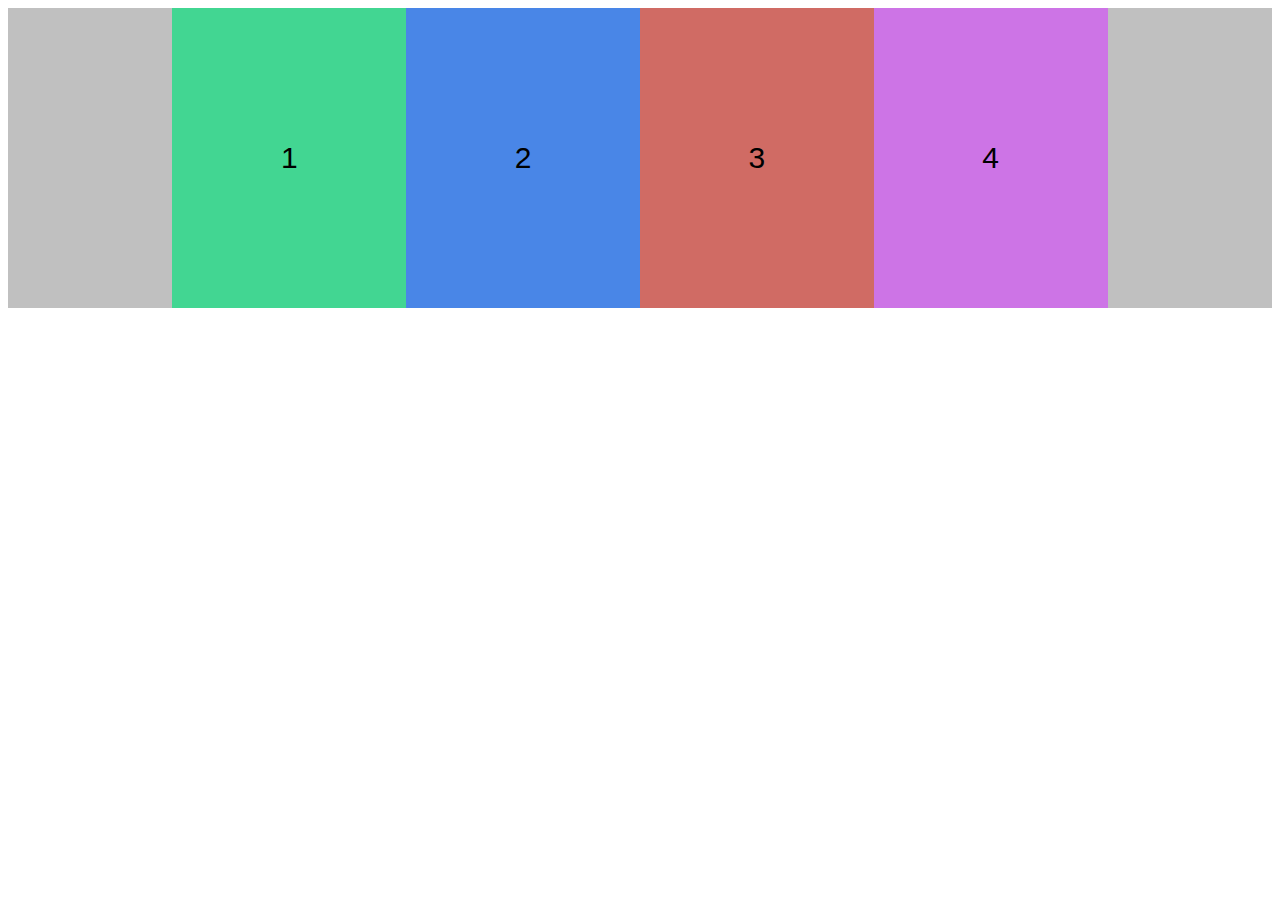
==== public/index.html @ aa6a20d4 "rebased" ====
<!DOCTYPE html>
<html lang="en">
<head>
    <meta charset="UTF-8">
    <title>Title</title>
    <link rel="stylesheet" href="./css/hammer.css"/>

</head>
<body>
    <div id="blankl" class="left narrow element"></div>
    <div id="myElement1" class="left element green">1</div>
    <div id="myElement2" class="left element blue">2</div>
    <div id="myElement3" class="left element red">3</div>
    <div id="myElement4" class="left element purple">4</div>
    <div id="blankr" class="left narrow element"></div>

    <div id="myResult" class="result"></div>
    <script src="./js/jquery-2.1.4.min.js"></script>
    <script src="./js/hammer.min.js"></script>
    <script>
        myElement1 = document.getElementById('myElement1');
        myElement2 = document.getElementById('myElement2');
        myElement3 = document.getElementById('myElement3');
        myElement4 = document.getElementById('myElement4');
    // create a simple instance
    // by default, it only adds horizontal recognizers
    </script>
    <script src="./js/keyboard_mobile.js"></script>
</body>


</html>
---- public/css/hammer.css ----
.element {
  background: silver;
  height: 300px;
  text-align: center;
  font: 30px/300px Helvetica, Arial, sans-serif;
  width:18.5%;
  transition: all 0.05s ease;
}

.narrow {
  width:13%
}

.left {
    float: left;
}

.right {
    float: right;
}

.Result {
    height: 20%;
    width:100%;
    margin:auto;
}

.colour-change{
    background-color: yellow !important;
}

.colour-rotate{
    filter: hue-rotate(90deg);
}

.bg1, .green { background: #42d692; }
.bg2, .blue { background: #4986e7; }
.bg3, .red { background: #d06b64; }
.bg4, .purple { background: #cd74e6; }
.bg5, .azure { background: #9fe1e7; }
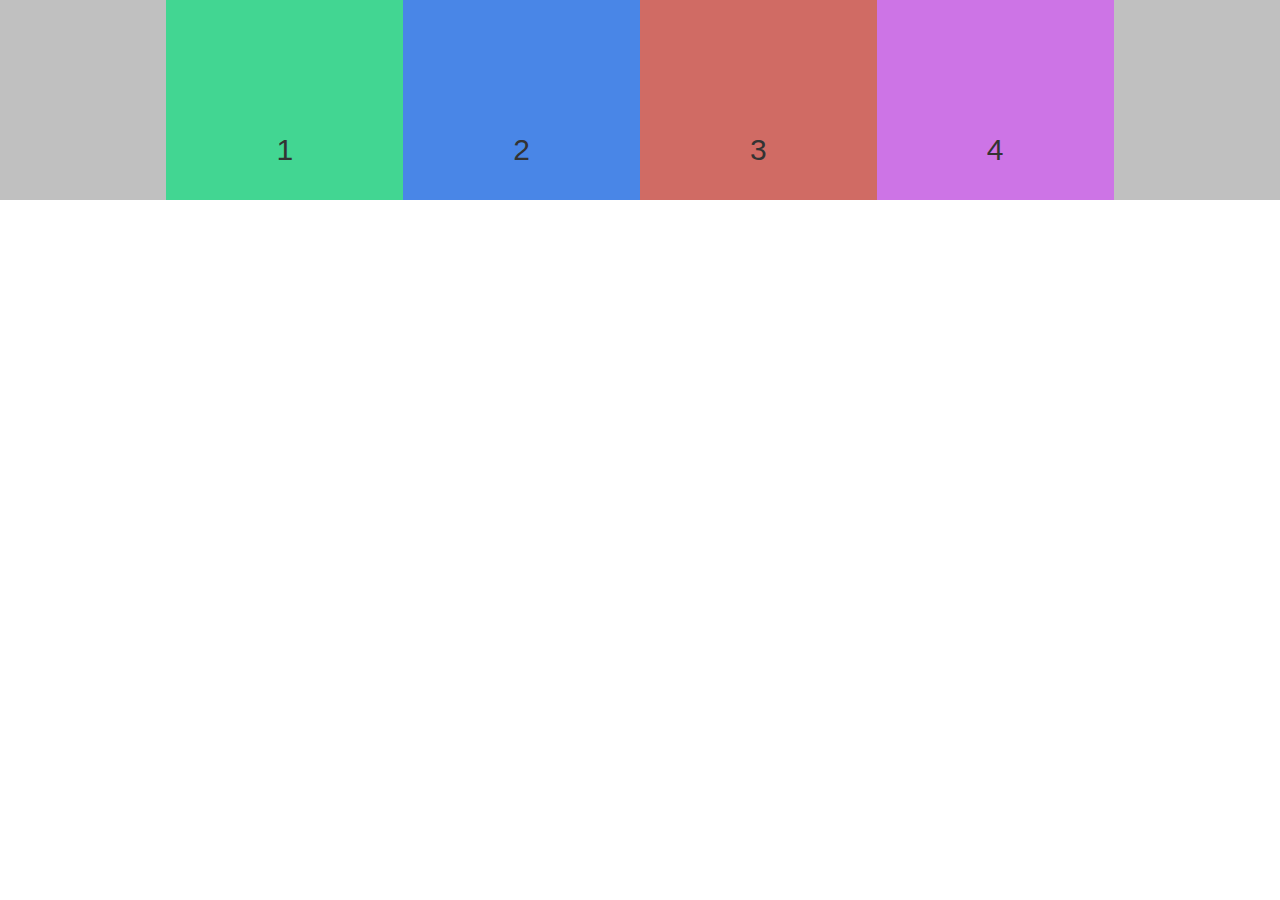
==== commit aa3de16c: "add bootstrap" ====
--- a/public/index.html
+++ b/public/index.html
@@ -2,8 +2,11 @@
 <html lang="en">
 <head>
     <meta charset="UTF-8">
+    <meta http-equiv="X-UA-Compatible" content="IE=edge">
+    <meta name="viewport" content="width=device-width, initial-scale=1">
     <title>Title</title>
-    <link rel="stylesheet" href="./css/hammer.css"/>
+    <link href="css/bootstrap.min.css" rel="stylesheet"/>
+    <link href="css/hammer.css" rel="stylesheet"/>
 
 </head>
 <body>
@@ -15,8 +18,9 @@
     <div id="blankr" class="left narrow element"></div>
 
     <div id="myResult" class="result"></div>
-    <script src="./js/jquery-2.1.4.min.js"></script>
-    <script src="./js/hammer.min.js"></script>
+    <script src="js/jquery-2.1.4.min.js"></script>
+    <script src="js/hammer.min.js"></script>
+    <script src="js/bootstrap.min.js"></script>
     <script>
         myElement1 = document.getElementById('myElement1');
         myElement2 = document.getElementById('myElement2');
--- a/public/css/hammer.css
+++ b/public/css/hammer.css
@@ -1,6 +1,6 @@
 .element {
   background: silver;
-  height: 300px;
+  height: 200px;
   text-align: center;
   font: 30px/300px Helvetica, Arial, sans-serif;
   width:18.5%;
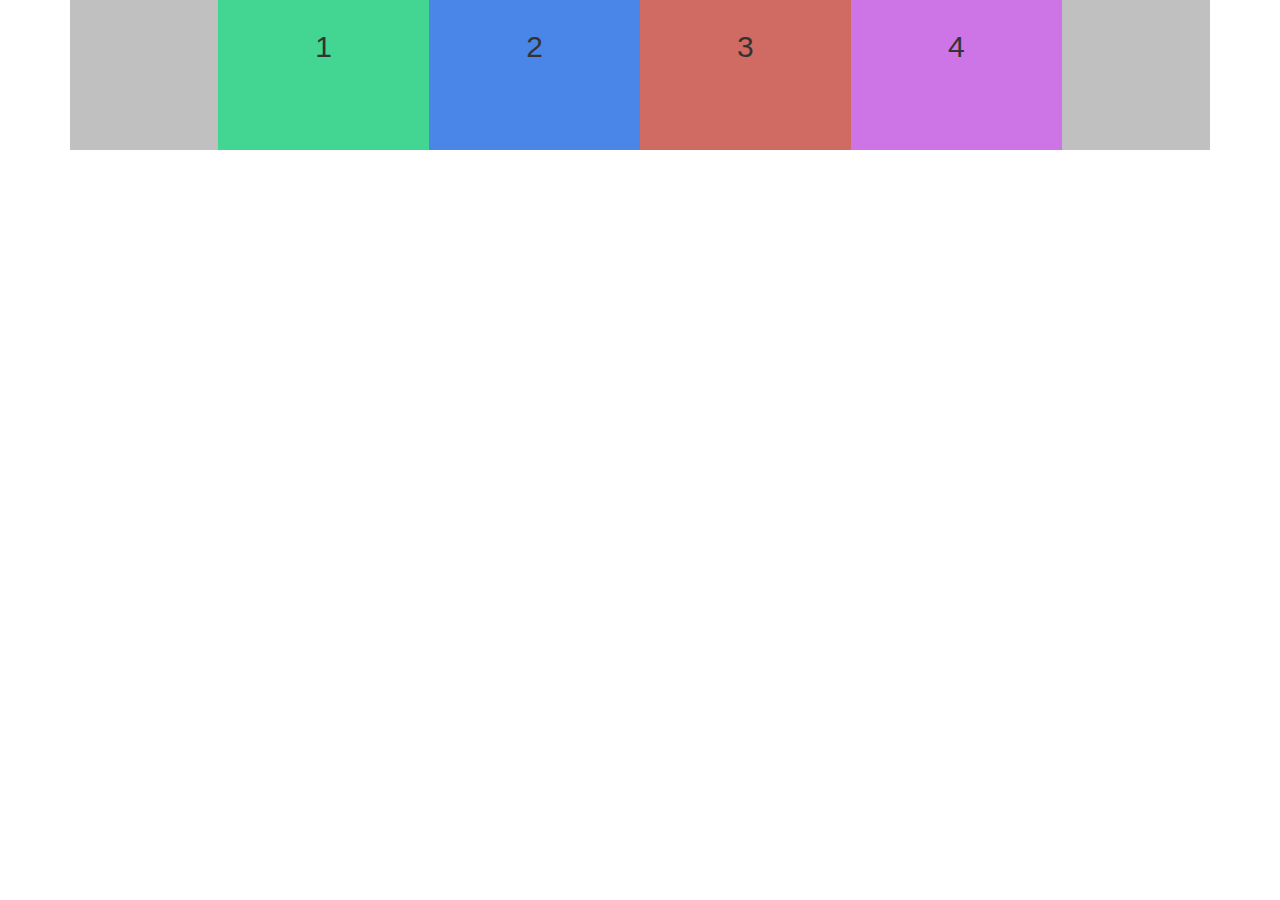
==== commit 6c45c4e8: "alter div textContent on press" ====
--- a/public/index.html
+++ b/public/index.html
@@ -10,14 +10,16 @@
 
 </head>
 <body>
-    <div id="blankl" class="left narrow element"></div>
-    <div id="myElement1" class="left element green">1</div>
-    <div id="myElement2" class="left element blue">2</div>
-    <div id="myElement3" class="left element red">3</div>
-    <div id="myElement4" class="left element purple">4</div>
-    <div id="blankr" class="left narrow element"></div>
+    <div class="container">
+        <div id="blankl" class="left narrow element"></div>
+        <div id="myElement1" class="left element green"><div class="txt">1</div></div>
+        <div id="myElement2" class="left element blue"><div class="txt">2</div></div>
+        <div id="myElement3" class="left element red"><div class="txt">3</div></div>
+        <div id="myElement4" class="left element purple"><div class="txt">4</div></div>
+        <div id="blankr" class="left narrow element"></div>
 
-    <div id="myResult" class="result"></div>
+        <div id="myResult" class="result"></div>
+    </div>
     <script src="js/jquery-2.1.4.min.js"></script>
     <script src="js/hammer.min.js"></script>
     <script src="js/bootstrap.min.js"></script>
--- a/public/css/hammer.css
+++ b/public/css/hammer.css
@@ -1,12 +1,15 @@
 .element {
   background: silver;
-  height: 200px;
+  height: 150px;
   text-align: center;
-  font: 30px/300px Helvetica, Arial, sans-serif;
+  font: 30px Helvetica, Arial, sans-serif;
   width:18.5%;
   transition: all 0.05s ease;
 }
 
+.txt {
+    padding: 30px 0 30px;
+}
 .narrow {
   width:13%
 }
